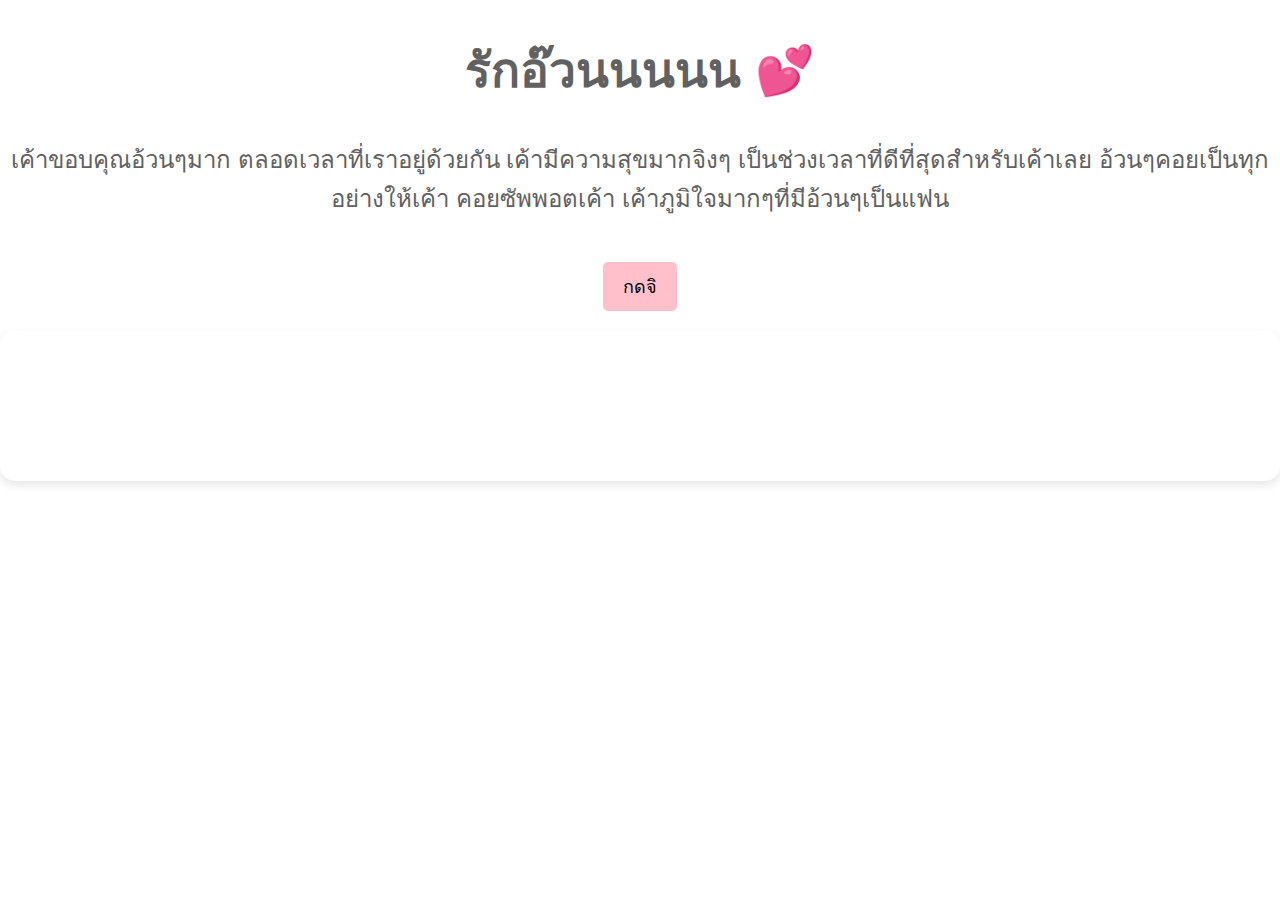
==== message.html @ 348e6bf1 "first commit" ====
<!DOCTYPE html>
<html lang="th">
<head>
    <meta charset="UTF-8">
    <meta name="viewport" content="width=device-width, initial-scale=1.0">
    <title>ข้อความจากใจ</title>
    <link rel="stylesheet" href="styles.css">
</head>
<style>
    body {
        align-items: center;
        display: flow-root;
        margin: 0;
        padding: 0;
        background: url('/mnt/data/A_2D_digital_illustration_features_a_video_player_.png') no-repeat center center fixed;
        
    }
    video {
        
        align-items: center;
        width: 100%;
        border-radius: 15px;
        margin: 20px 0;
        box-shadow: 0px 4px 10px rgba(0, 0, 0, 0.1);
    }
</style>
<body>
    <div class="message-container">
        <h1 class="fade-in">รักอ๊วนนนนน 💕</h1>
        <p>เค้าขอบคุณอ้วนๆมาก ตลอดเวลาที่เราอยู่ด้วยกัน เค้ามีความสุขมากจิงๆ   เป็นช่วงเวลาที่ดีที่สุดสำหรับเค้าเลย อ้วนๆคอยเป็นทุกอย่างให้เค้า คอยซัพพอตเค้า เค้าภูมิใจมากๆที่มีอ้วนๆเป็นแฟน </p>
        <button onclick="window.location.href='image.html'">กดจิ</button>

    </div>

</body>
<video autoplay>
    <source src="https://cdn.discordapp.com/attachments/932199974110896158/1357784689347264644/870DE0B9-5CDE-4EE2-87B0-D21CC65FCB63.mov?ex=67f17708&is=67f02588&hm=334313b4b25db4979af27236198964a6303b9bf73e2bf7945f9c511d85917cd3&" type="video/mp4">
    เบราว์เซอร์ของคุณไม่รองรับวิดีโอ
</video>
<script>

</script>
</html>
---- styles.css ----
body {
    animation: change-background 3s infinite linear;
    display: flex;
    align-items: center;
    justify-content: center;
    flex-direction: row;
    font-family: "TSTAR Mono Round W00 Regular", sans-serif;
    font-size: 1.5em;
    color: #616161;
    min-height: 50vh;
  }
  
  section {
    width: 50%;
  }
  
  section div {
    display: inline-block;
    /* transform: scale(0.1); */
  }
  .tilt-l {
    transform: rotate(-2deg);
  }
  .tilt-r {
    transform: rotate(2deg);
  }
  .tilt-l2x {
    transform: rotate(-5deg);
  }
  .tilt-r2x {
    transform: rotate(5deg);
  }
  .hide { display: none; }


  .wrapper {
    position: absolute;
    left: 50%;
    top: 70%;
    transform: scale(1.5, 1.5) translate(-50%, -50%);
  }
  
  .floor {
    position: absolute;
    left: 50%;
    top: 50%;
    width: 350px;
    height: 5px;
    background: #FFB6C1;
    transform: translate(-50%, -50%);
    box-shadow: 0px 2px 5px #FFDDEE; 
    z-index: 2;
  }
  
  .candles {
    position: absolute;
    left: 50%;
    top: 50%;
    width: 250px;
    height: 150px;
    transform: translate(-50%, -100%);
    z-index: 1;
  }
  
  .candle1 {
    position: absolute;
    left: 50%;
    top: 50%;
    width: 35px;
    height: 100px;
    background: #FFDEE0; /* สีชมพูพาสเทล */
    border: 3px solid #FFB6C1;
    border-bottom: 0px;
    border-radius: 3px;
    transform-origin: center right;
    transform: translate(60%, -25%);
    box-shadow: -2px 0px 0px #FFCCE5 inset; 
    animation: expand-body 3s infinite linear;
  }
  
  .candle1__stick, .candle2__stick {
    position: absolute;
    left: 50%;
    top: 0%;
    width: 3px;
    height: 15px;
    background: #673C63;
    border-radius: 8px;
    transform: translate(-50%, -100%);
  }
  
  .candle2__stick {
    height: 12px;
    transform-origin: bottom center;
    animation: stick-animation 3s infinite linear;
  }
  
  .candle1__eyes, .candle2__eyes {
    position: absolute;
    left: 50%;
    top: 0%;
    width: 35px;
    height: 30px;
    transform: translate(-50%, 0%);
  }
  
  .candle1__eyes-one {
    position: absolute;
    left: 30%;
    top: 20%;
    width: 5px;
    height: 5px;
    border-radius: 100%;
    background: #673C63;
    transform: translate(-70%, 0%);
    animation: blink-eyes 3s infinite linear;
  }
  
  .candle1__eyes-two {
    position: absolute;
    left: 70%;
    top: 20%;
    width: 5px;
    height: 5px;
    border-radius: 100%;
    background: #673C63;
    transform: translate(-70%, 0%);
    animation: blink-eyes 3s infinite linear;
  }
  
  .candle1__mouth {
    position: absolute;
    left: 40%;
    top: 20%;
    width: 0px;
    height: 0px;
    border-radius: 20px;
    background: #673C63;
    transform: translate(-50%, -50%);
    animation: uff 3s infinite linear;
  }
  
  .candle__smoke-one {
    position: absolute;
    left: 30%;
    top: 50%;
    width: 30px;
    height: 3px;
    background: #F8B5D0; 
    transform: translate(-50%, -50%);
    animation: move-left 3s infinite linear;
  }
  
  .candle__smoke-two {
    position: absolute;
    left: 30%;
    top: 40%;
    width: 10px;
    height: 10px;
    border-radius: 10px;
    background: #F8B5D0; 
    transform: translate(-50%, -50%);
    animation: move-top 3s infinite linear;
  }
  
  .candle2 {
    position: absolute;
    left: 20%;
    top: 65%;
    width: 42px;
    height: 60px;
    background: #FFDEE0; /* สีชมพูพาสเทล */
    border: 3px solid #FFB6C1;
    border-bottom: 0px;
    border-radius: 3px;
    transform: translate(60%, -15%);
    transform-origin: center right;
    box-shadow: -2px 0px 0px #FFCCE5 inset; 
    animation: shake-left 3s infinite linear;
  }
  
  .candle2__eyes-one {
    position: absolute;
    left: 30%;
    top: 50%;
    width: 5px;
    height: 5px;
    display: inline-block;
    border: 0px solid #673C63;
    border-radius: 100%;
    float: left;
    background: #673C63;
    transform: translate(-80%, 0%);
    animation: changeto-lower 3s infinite linear;
  }
  
  .candle2__eyes-two {
    position: absolute;
    left: 70%;
    top: 50%;
    width: 5px;
    height: 5px;
    display: inline-block;
    border: 0px solid #673C63;
    border-radius: 100%;
    float: left;
    background: #673C63;
    transform: translate(-80%, 0%);
    animation: changeto-greater 3s infinite linear;
  }
  
  /* .light__wave {
    position: absolute;
    top: 35%;
    left: 35%;
    width: 75px;
    height: 75px;
    border-radius: 100%;
    z-index: 0;
    transform: translate(-25%, -50%) scale(2.5, 2.5);
    border: 2px solid rgba(255, 255, 255, 0.2);
    animation: expand-light 3s infinite linear;
  } */
  
  .candle2__fire {
    position: absolute;
    top: 50%;
    left: 40%;
    display: block;
    width: 16px;
    height: 20px;
    background-color: #FFD700; /* สีทองอ่อน */
    border-radius: 50% 50% 50% 50% / 60% 60% 40% 40%;
    background: #FFEB3B;
    transform: translate(-50%, -50%);
    animation: dance-fire 3s infinite linear;
  }

  
  
  @keyframes blink-eyes {
    0%,35% {
      opacity: 1;
      transform: translate(-70%, 0%);
    }
    36%,39% {
      opacity: 0;
      transform: translate(-70%, 0%);
    }
    40% {
      opacity: 1;
      transform: translate(-70%, 0%);
    }
    50%,65% {
      transform: translate(-140%, 0%);
    }
    66% {
      transform: translate(-70%, 0%);
    }
  }
  @keyframes expand-body {
    0%,40% {
      transform: scale(1, 1) translate(60%, -25%);
    }
    45%,55% {
      transform: scale(1.1, 1.1) translate(60%, -28%);
    }
    60% {
      transform: scale(0.89, 0.89) translate(60%, -25%);
    }
    65% {
      transform: scale(1, 1) translate(60%, -25%);
    }
    70% {
      transform: scale(0.95, 0.95) translate(60%, -25%);
    }
    75% {
      transform: scale(1, 1) translate(60%, -25%);
    }
  }
  @keyframes uff {
    0%,40% {
      width: 0px;
      height: 0px;
    }
    50%,54% {
      width: 15px;
      height: 15px;
      left: 30%;
    }
    59% {
      width: 5px;
      height: 5px;
      left: 20%;
    }
    62% {
      width: 2px;
      height: 2px;
      left: 20%;
    }
    67% {
      width: 0px;
      height: 0px;
      left: 30%;
    }
  }
  @keyframes change-background {
    0%,59%,98%,100% {
      background: #F8E0E6; /* ชมพูอ่อน */
    }
    61%,97% {
      background: #FFB6C1; /* ชมพูเข้มขึ้น */
    }
}
  @keyframes move-left {
    0%,59%,100% {
      width: 0px;
      left: 40%;
    }
    60% {
      width: 30px;
      left: 30%;
    }
    68% {
      width: 0px;
      left: 20%;
    }
  }
  @keyframes move-top {
    0%,64%,100% {
      width: 0px;
      height: 0px;
      top: 0%;
    }
    65% {
      width: 10px;
      height: 10px;
      top: 40%;
      left: 40%;
    }
    80% {
      width: 0px;
      height: 0px;
      top: 20%;
    }
  }
  @keyframes shake-left {
    0%,40% {
      left: 20%;
      transform: translate(60%, -15%);
    }
    50%,54% {
      left: 20%;
      transform: translate(60%, -15%);
    }
    59% {
      left: 20%;
      transform: translate(60%, -15%);
    }
    62% {
      left: 18%;
      transform: translate(60%, -15%);
    }
    65% {
      left: 21%;
      transform: translate(60%, -15%);
    }
    67% {
      left: 20%;
      transform: translate(60%, -15%);
    }
    75% {
      left: 20%;
      transform: scale(1.15, 0.85) translate(60%, -15%);
      background: #fff;
      border-color: #673C63;
    }
    91% {
      left: 20%;
      transform: scale(1.18, 0.82) translate(60%, -10%);
      background: #F44336;
      border-color: #F44336;
      box-shadow: -2px 0px 0px #F44336 inset;
    }
    92% {
      left: 20%;
      transform: scale(0.85, 1.15) translate(60%, -15%);
    }
    95% {
      left: 20%;
      transform: scale(1.05, 0.95) translate(60%, -15%);
    }
    97% {
      left: 20%;
      transform: scale(1, 1) translate(60%, -15%);
    }
  }
  @keyframes stick-animation {
    0%,40% {
      left: 50%;
      top: 0%;
      transform: translate(-50%, -100%);
    }
    50%,54% {
      left: 50%;
      top: 0%;
      transform: translate(-50%, -100%);
    }
    59% {
      left: 50%;
      top: 0%;
      transform: translate(-50%, -100%);
    }
    62% {
      left: 50%;
      top: 0%;
      transform: rotateZ(-15deg) translate(-50%, -100%);
    }
    65% {
      left: 50%;
      top: 0%;
      transform: rotateZ(15deg) translate(-50%, -100%);
    }
    70% {
      left: 50%;
      top: 0%;
      transform: rotateZ(-5deg) translate(-50%, -100%);
    }
    72% {
      left: 50%;
      top: 0%;
      transform: rotateZ(5deg) translate(-50%, -100%);
    }
    74%,84% {
      left: 50%;
      top: 0%;
      transform: rotateZ(0deg) translate(-50%, -100%);
    }
    85% {
      transform: rotateZ(180deg) translate(0%, 120%);
    }
    92% {
      left: 50%;
      top: 0%;
      transform: translate(-50%, -100%);
    }
  }
  @keyframes expand-light {
    10%,29%,59%,89% {
      transform: translate(-25%, -50%) scale(0, 0);
      border: 2px solid rgba(255, 255, 255, 0);
    }
    90%,20%,50% {
      transform: translate(-25%, -50%) scale(1, 1);
    }
    95%,96%,26%,27%,56%,57% {
      transform: translate(-25%, -50%) scale(2, 2);
      border: 2px solid rgba(255, 255, 255, 0.5);
    }
    0%,28%,58%,100% {
      transform: translate(-25%, -50%) scale(2.5, 2.5);
      border: 2px solid rgba(255, 255, 255, 0.2);
    }
  }
  @keyframes dance-fire {
    59%,89% {
      left: 40%;
      width: 0px;
      height: 0px;
    }
    90%,0%,7%,15%,23%,31%,39%,47%,55% {
      left: 40.8%;
      width: 16px;
      height: 20px;
      background: #FFD700; /* สีทอง */
    }
    94%,3%,11%,19%,27%,35%,43%,51%,58% {
      left: 41.2%;
      width: 16px;
      height: 20px;
      background: #FFEB3B; /* สีเหลืองพาสเทล */
    }
}
  @keyframes changeto-lower {
    0%,70%,90% {
      padding: 0px;
      display: inline-block;
      border-radius: 100%;
      background: #673C63;
      border-width: 0 0 0 0;
      border: 0px solid #673C63;
      transform: translate(-90%, 0%);
    }
    71%,89% {
      background: none;
      border: solid #673C63;
      border-radius: 0px;
      border-width: 0 2px 2px 0;
      display: inline-block;
      padding: 1px;
      float: left;
      transform-origin: bottom left;
      transform: rotate(-45deg) translate(-50%, -65%);
      -webkit-transform: rotate(-45deg) translate(-50%, -65%);
    }
  }
  @keyframes changeto-greater {
    0%,70%,90% {
      top: 50%;
      padding: 0px;
      display: inline-block;
      border-radius: 100%;
      background: #673C63;
      border-width: 0 0 0 0;
      border: 0px solid #673C63;
      transform: translate(-80%, 0%);
    }
    71%,89% {
      top: 30%;
      background: none;
      border: solid #673C63;
      border-radius: 0px;
      border-width: 0 2px 2px 0;
      display: inline-block;
      padding: 1px;
      float: left;
      transform-origin: bottom left;
      transform: rotate(135deg) translate(-80%, 20%);
      -webkit-transform: rotate(135deg) translate(-80%, 20%);
    }
  }
  .hearts-container {
    position: fixed;
    top: 0;
    left: 0;
    width: 100vw;
    height: 100vh;
    pointer-events: none;
    overflow: hidden;
    z-index: 9999;
  }
  
  /* หัวใจที่เป็น GIF */
  .heart {
    position: absolute;
    bottom: -30px;
    animation: float-up 4s ease-in forwards;
    opacity: 0.9;
  }
  
  @keyframes float-up {
    0% {
      transform: translateY(0) scale(2);
      opacity: 0.8;
    }
    50% {
      opacity: 0.2;
      transform: translateY(-50vh) scale(3.5);
    }
    100% {
        transform: translateY(-100vh) scale(6); 
      opacity: 0;
    }
  }
  
.message-container {
    text-align: center;
    margin-top: 0vh;
    overflow: hidden;
}

button {
    background-color: pink;
    border: none;
    padding: 10px 20px;
    font-size: 18px;
    border-radius: 5px;
    cursor: pointer;
    margin-top: 20px;
}
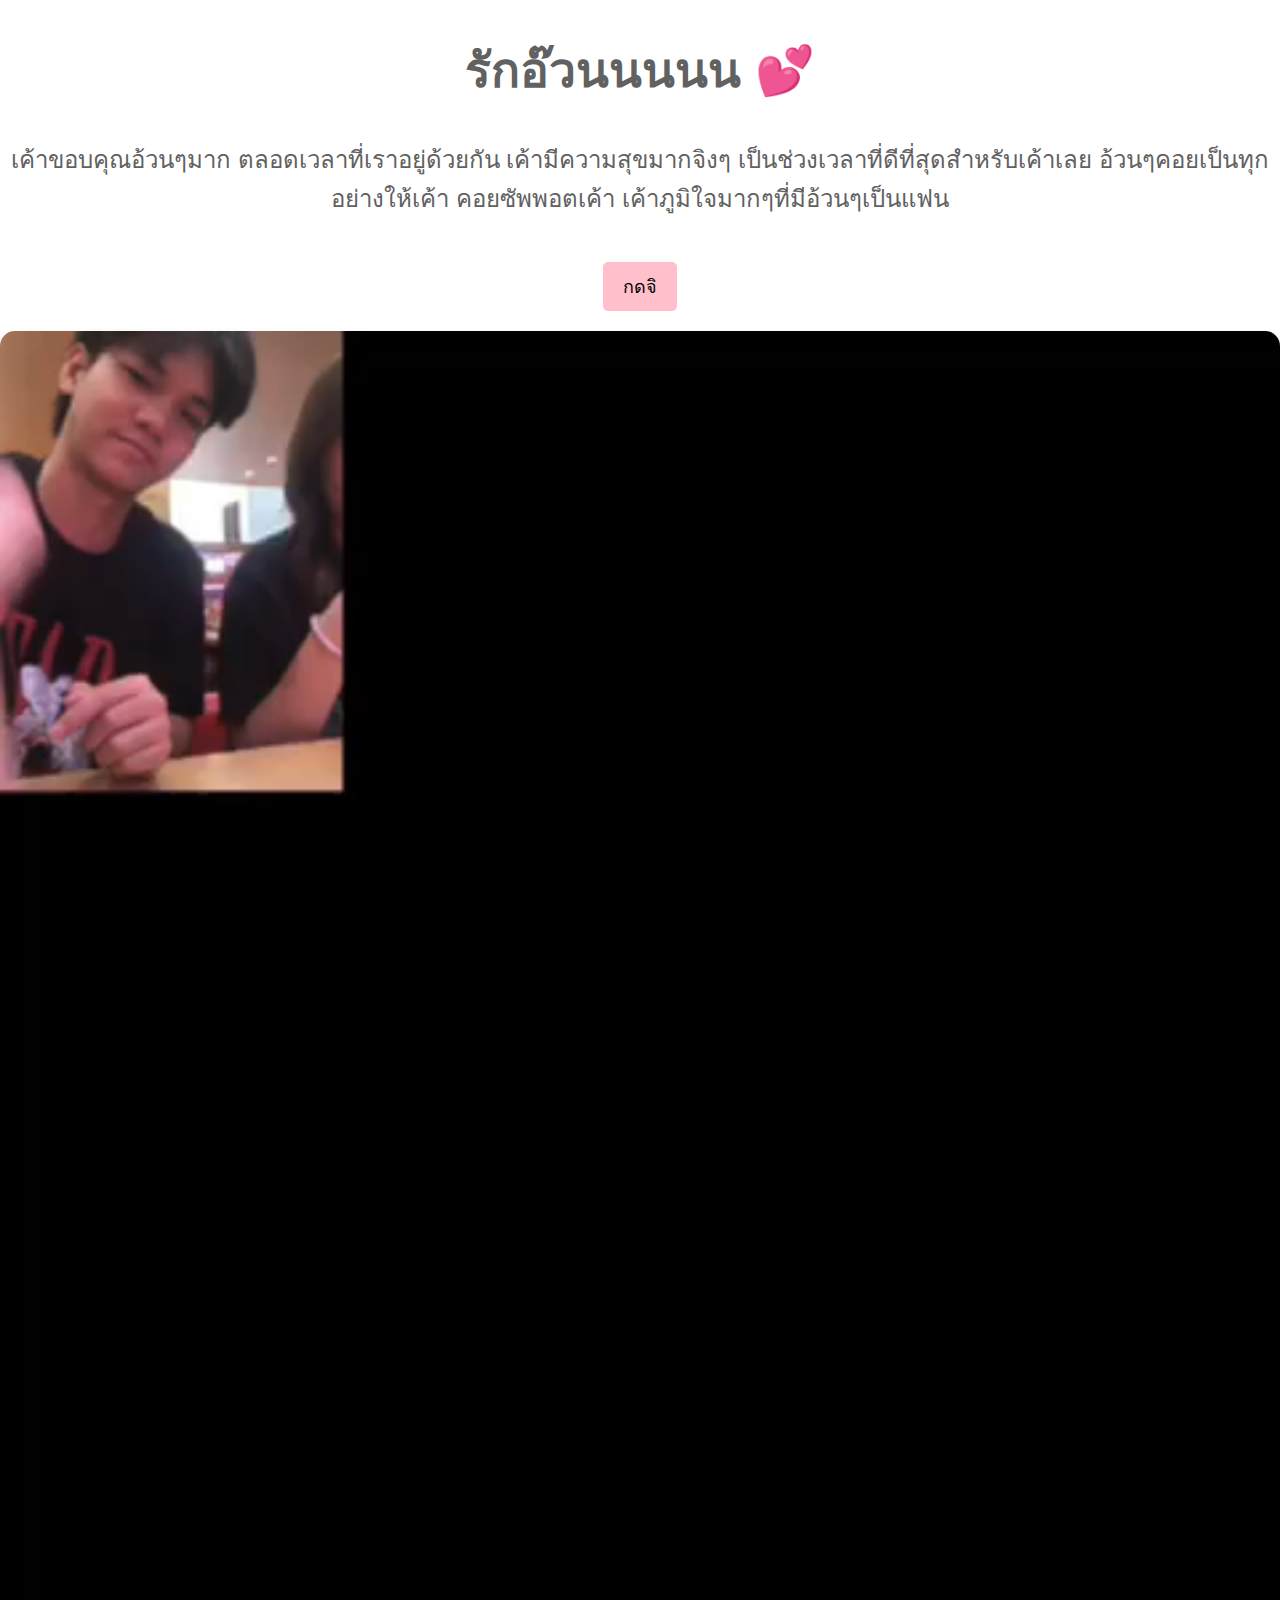
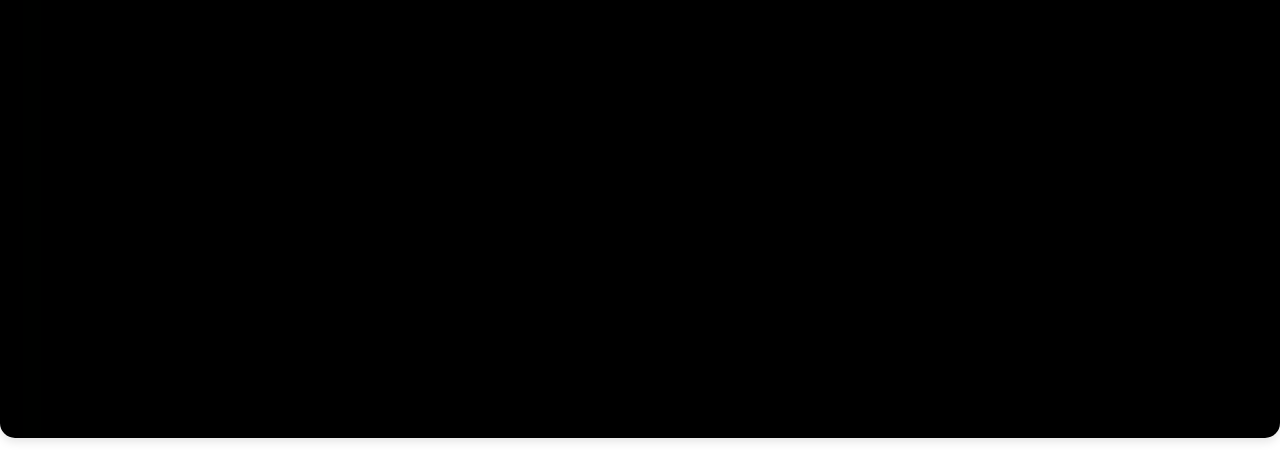
==== commit 8a4cb267: "add_video_fix" ====
--- a/message.html
+++ b/message.html
@@ -33,9 +33,10 @@
     </div>
 
 </body>
-<video autoplay>
-    <source src="https://cdn.discordapp.com/attachments/932199974110896158/1357784689347264644/870DE0B9-5CDE-4EE2-87B0-D21CC65FCB63.mov?ex=67f17708&is=67f02588&hm=334313b4b25db4979af27236198964a6303b9bf73e2bf7945f9c511d85917cd3&" type="video/mp4">
+<video autoplay loop>
+    <source src="1.mp4" type="video/mp4">
     เบราว์เซอร์ของคุณไม่รองรับวิดีโอ
+    <!-- <video src="1.mp4"></video> -->
 </video>
 <script>
 
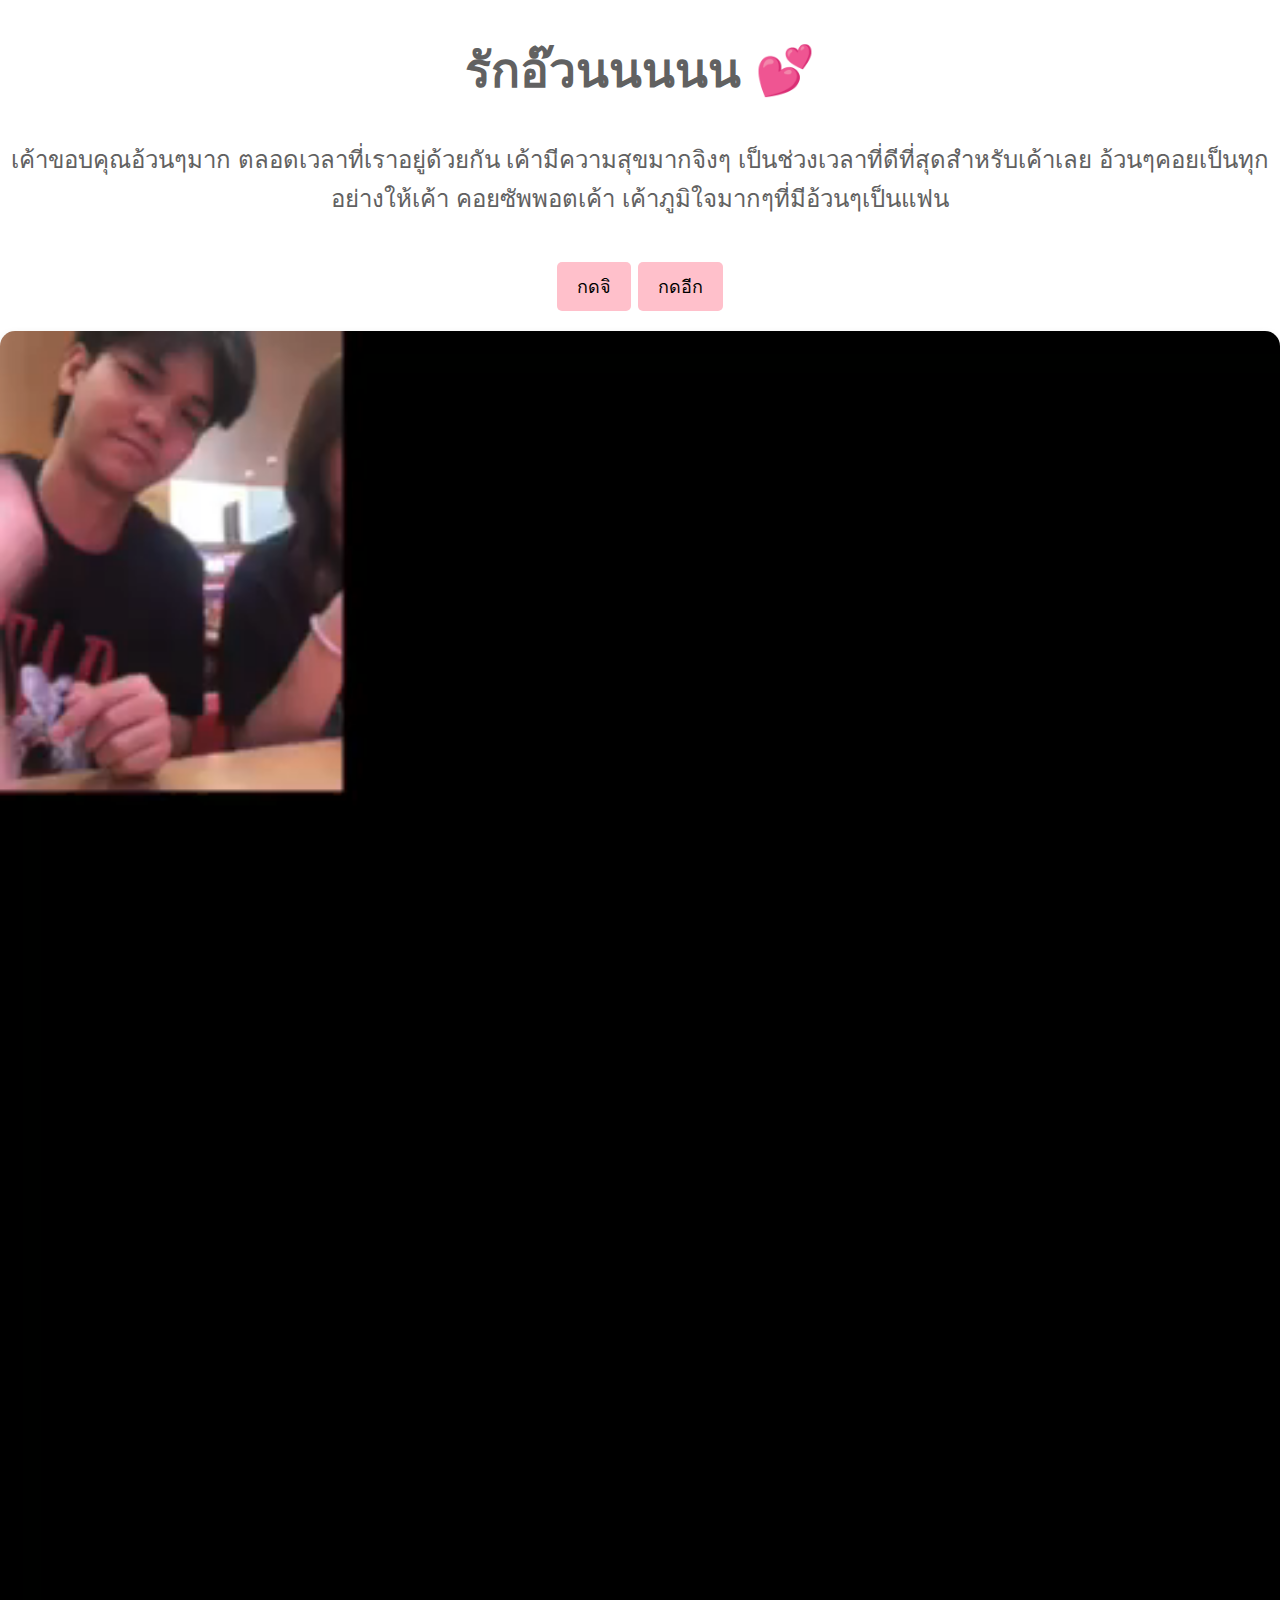
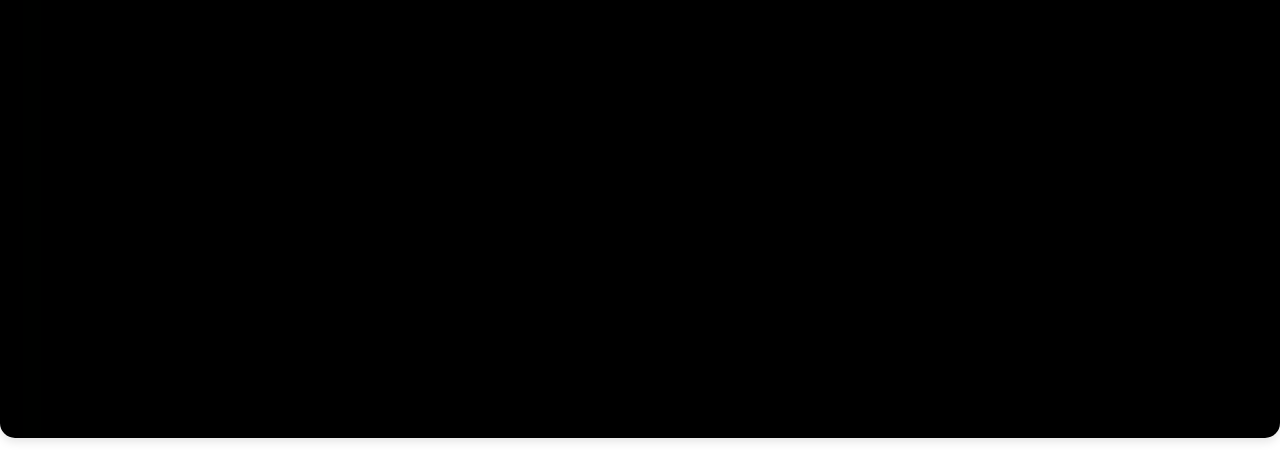
==== commit 45dc3b3d: "add_B" ====
--- a/message.html
+++ b/message.html
@@ -17,7 +17,7 @@
     }
     video {
         
-        align-items: center;
+
         width: 100%;
         border-radius: 15px;
         margin: 20px 0;
@@ -28,17 +28,24 @@
     <div class="message-container">
         <h1 class="fade-in">รักอ๊วนนนนน 💕</h1>
         <p>เค้าขอบคุณอ้วนๆมาก ตลอดเวลาที่เราอยู่ด้วยกัน เค้ามีความสุขมากจิงๆ   เป็นช่วงเวลาที่ดีที่สุดสำหรับเค้าเลย อ้วนๆคอยเป็นทุกอย่างให้เค้า คอยซัพพอตเค้า เค้าภูมิใจมากๆที่มีอ้วนๆเป็นแฟน </p>
-        <button onclick="window.location.href='image.html'">กดจิ</button>
+        <button onclick="playVideo()">กดจิ</button>
+        <button onclick="window.location.href='image.html'">กดอีก</button>
 
     </div>
 
 </body>
-<video autoplay loop>
-    <source src="1.mp4" type="video/mp4">
+<video id="myVideo" width="100%" height="auto">
+    <source src="./1.mp4" type="video/mp4">
     เบราว์เซอร์ของคุณไม่รองรับวิดีโอ
-    <!-- <video src="1.mp4"></video> -->
 </video>
+
+
+
 <script>
-
+    function playVideo() {
+        var video = document.getElementById("myVideo");
+        video.play();
+        video.muted = false; // เปิดเสียง
+    }
 </script>
 </html>
